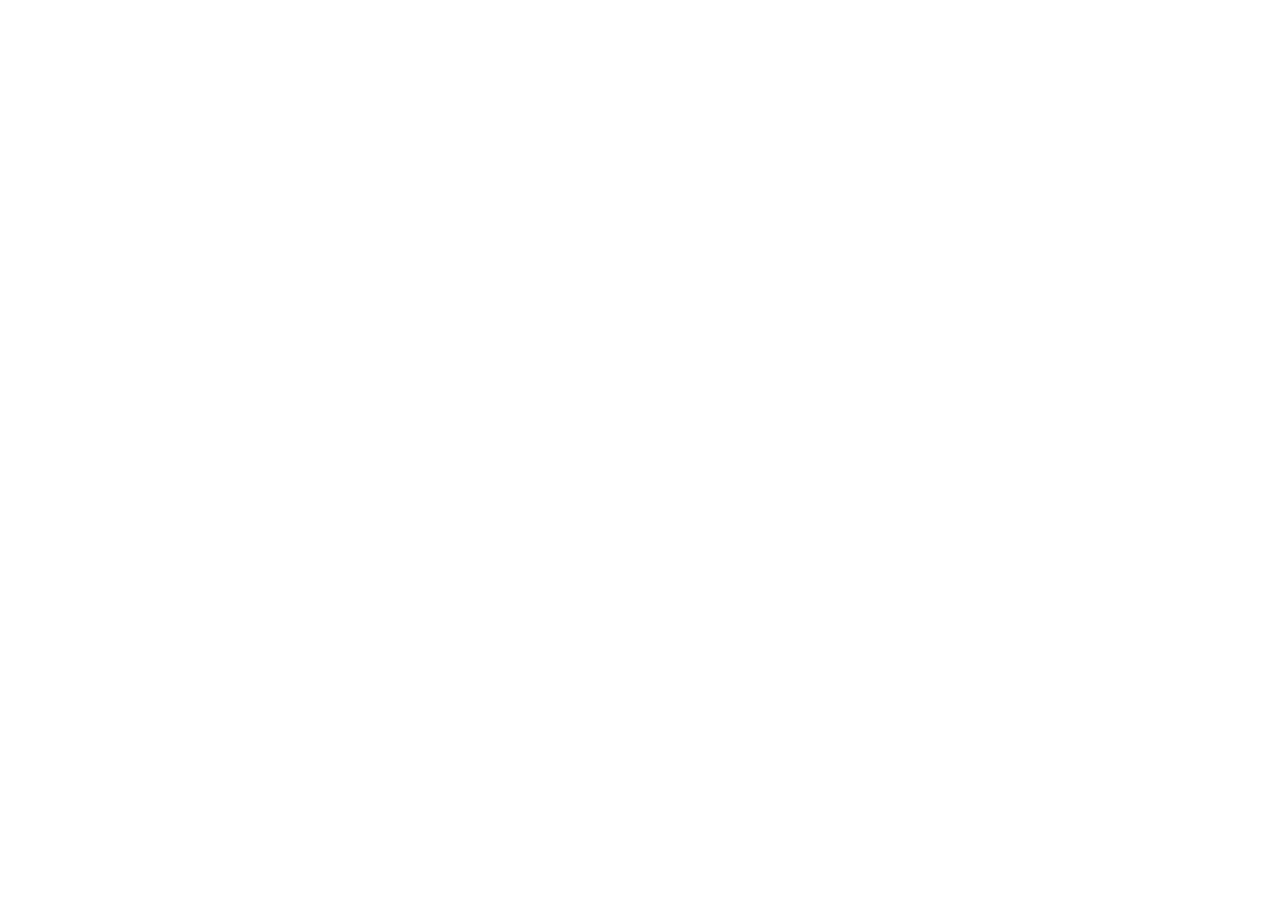
==== index.html @ 14a7a5a1 "v1.0.0: Initial release of Aizaz Noor Portfolio" ====
<!DOCTYPE html>
<html lang="en">
  <head>
    <meta charset="UTF-8" />
    <meta name="viewport" content="width=device-width, initial-scale=1.0" />

    <!-- Primary Meta Tags -->
    <title>Aizaz Noor-Portfolio</title>
    <meta name="title" content="Aizaz Noor-Portfolio" />
    <meta name="description" content="Portfolio of Aizaz Noor: BSE student at COMSATS, Aspiring AIOps Engineer, MERN-stack developer, and CLI tool creator. Building scalable AI pipelines from Lahore, Pakistan." />
    <meta name="keywords" content="Aizaz Noor, portfolio, software engineer, AIOps, MERN, React, Node.js, AI, Pakistan" />
    <meta name="author" content="Aizaz Noor" />
    <meta name="robots" content="index, follow" />

    <!-- Open Graph / Social -->
    <meta property="og:type" content="website" />
    <meta property="og:title" content="Aizaz Noor-Portfolio" />
    <meta property="og:description" content="Explore projects, tech stack, certifications, and experience of Aizaz Noor — BSE student building production AI and SaaS tools." />
    <meta property="og:url" content="https://portfolio-seven-opal-48.vercel.app/" />
    <meta property="og:image" content="/profile.jpeg" />

    <!-- Twitter -->
    <meta name="twitter:card" content="summary_large_image" />
    <meta name="twitter:title" content="Aizaz Noor-Portfolio" />
    <meta name="twitter:description" content="Portfolio of Aizaz Noor: MERN dev, AIOps engineer, CLI tool creator." />
    <meta name="twitter:image" content="/profile.jpeg" />

    <!-- Favicon -->
    <link rel="icon" type="image/png" href="/favicon.png" />

    <!-- Fonts: Inter (body) + Outfit (display) — preconnect to eliminate render-blocking -->
    <link rel="preconnect" href="https://fonts.googleapis.com" />
    <link rel="preconnect" href="https://fonts.gstatic.com" crossorigin />
    <link
      href="https://fonts.googleapis.com/css2?family=Inter:wght@300;400;500;600&family=Outfit:wght@400;600;800;900&display=swap"
      rel="stylesheet"
    />
  </head>
  <body>
    <div id="root"></div>
    <script type="module" src="/src/main.jsx"></script>
  </body>
</html>
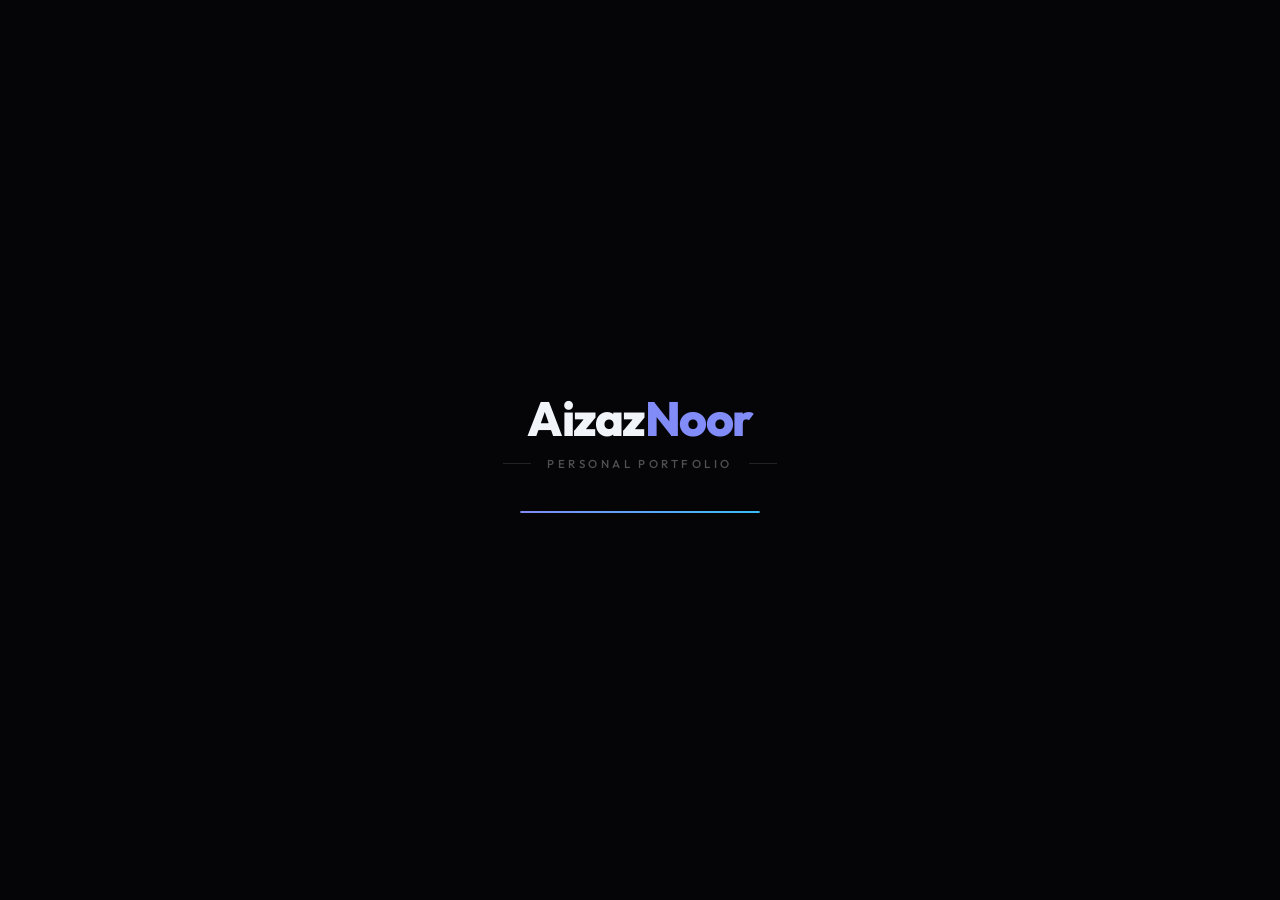
==== commit ed1d6ad5: "perf-improvements" ====
--- a/index.html
+++ b/index.html
@@ -31,12 +31,86 @@
     <!-- Fonts: Inter (body) + Outfit (display) — preconnect to eliminate render-blocking -->
     <link rel="preconnect" href="https://fonts.googleapis.com" />
     <link rel="preconnect" href="https://fonts.gstatic.com" crossorigin />
+    <link rel="dns-prefetch" href="https://fonts.googleapis.com" />
+    <link rel="dns-prefetch" href="https://fonts.gstatic.com" />
     <link
       href="https://fonts.googleapis.com/css2?family=Inter:wght@300;400;500;600&family=Outfit:wght@400;600;800;900&display=swap"
       rel="stylesheet"
     />
   </head>
   <body>
+    <!-- ═══════════════════════════════════════════════════
+         NATIVE PRELOADER — renders instantly before React
+         Removed by App.jsx via custom 'app-ready' event
+    ═══════════════════════════════════════════════════ -->
+    <div id="native-preloader" aria-hidden="true">
+      <div class="np-brand">
+        <span class="np-name">Aizaz</span><span class="np-accent">Noor</span>
+      </div>
+      <div class="np-subtitle">
+        <span class="np-line"></span>
+        <span>Personal Portfolio</span>
+        <span class="np-line"></span>
+      </div>
+      <div class="np-track"><div class="np-fill"></div></div>
+    </div>
+    <style>
+      #native-preloader {
+        position: fixed; inset: 0;
+        background: #050507;
+        z-index: 10000;
+        display: flex; flex-direction: column;
+        justify-content: center; align-items: center;
+        transition: opacity 0.7s ease, visibility 0.7s ease;
+        font-family: 'Outfit', -apple-system, sans-serif;
+      }
+      #native-preloader.np-exit { opacity: 0; visibility: hidden; }
+      #native-preloader.np-done { display: none; }
+      .np-brand {
+        font-size: clamp(2rem, 5vw, 3rem);
+        font-weight: 800; letter-spacing: -0.03em;
+        margin-bottom: 0.5rem;
+        animation: np-up 0.5s ease both;
+      }
+      .np-name { color: #f1f5f9; }
+      .np-accent { color: #818cf8; }
+      .np-subtitle {
+        display: flex; align-items: center; gap: 1rem;
+        font-size: 0.72rem; font-weight: 500;
+        letter-spacing: 0.3em; text-transform: uppercase;
+        color: rgba(255,255,255,0.3);
+        margin-bottom: 2.5rem;
+        animation: np-up 0.5s 0.1s ease both;
+      }
+      .np-line { display: block; height: 1px; width: 28px; background: rgba(255,255,255,0.12); }
+      .np-track {
+        width: 240px; height: 2px;
+        background: rgba(255,255,255,0.08);
+        border-radius: 2px; overflow: hidden;
+      }
+      .np-fill {
+        height: 100%;
+        background: linear-gradient(90deg, #818cf8, #38bdf8);
+        box-shadow: 0 0 10px rgba(129,140,248,0.6);
+        border-radius: 2px;
+        animation: np-load 1.1s cubic-bezier(0.4,0,0.2,1) forwards;
+      }
+      @keyframes np-load { from { width: 0%; } to { width: 100%; } }
+      @keyframes np-up {
+        from { opacity: 0; transform: translateY(16px); }
+        to   { opacity: 1; transform: translateY(0); }
+      }
+    </style>
+    <script>
+      // Remove native preloader once React fires the 'app-ready' event
+      document.addEventListener('app-ready', function() {
+        var el = document.getElementById('native-preloader');
+        if (!el) return;
+        el.classList.add('np-exit');
+        setTimeout(function() { el.classList.add('np-done'); }, 750);
+      });
+    </script>
+
     <div id="root"></div>
     <script type="module" src="/src/main.jsx"></script>
   </body>
